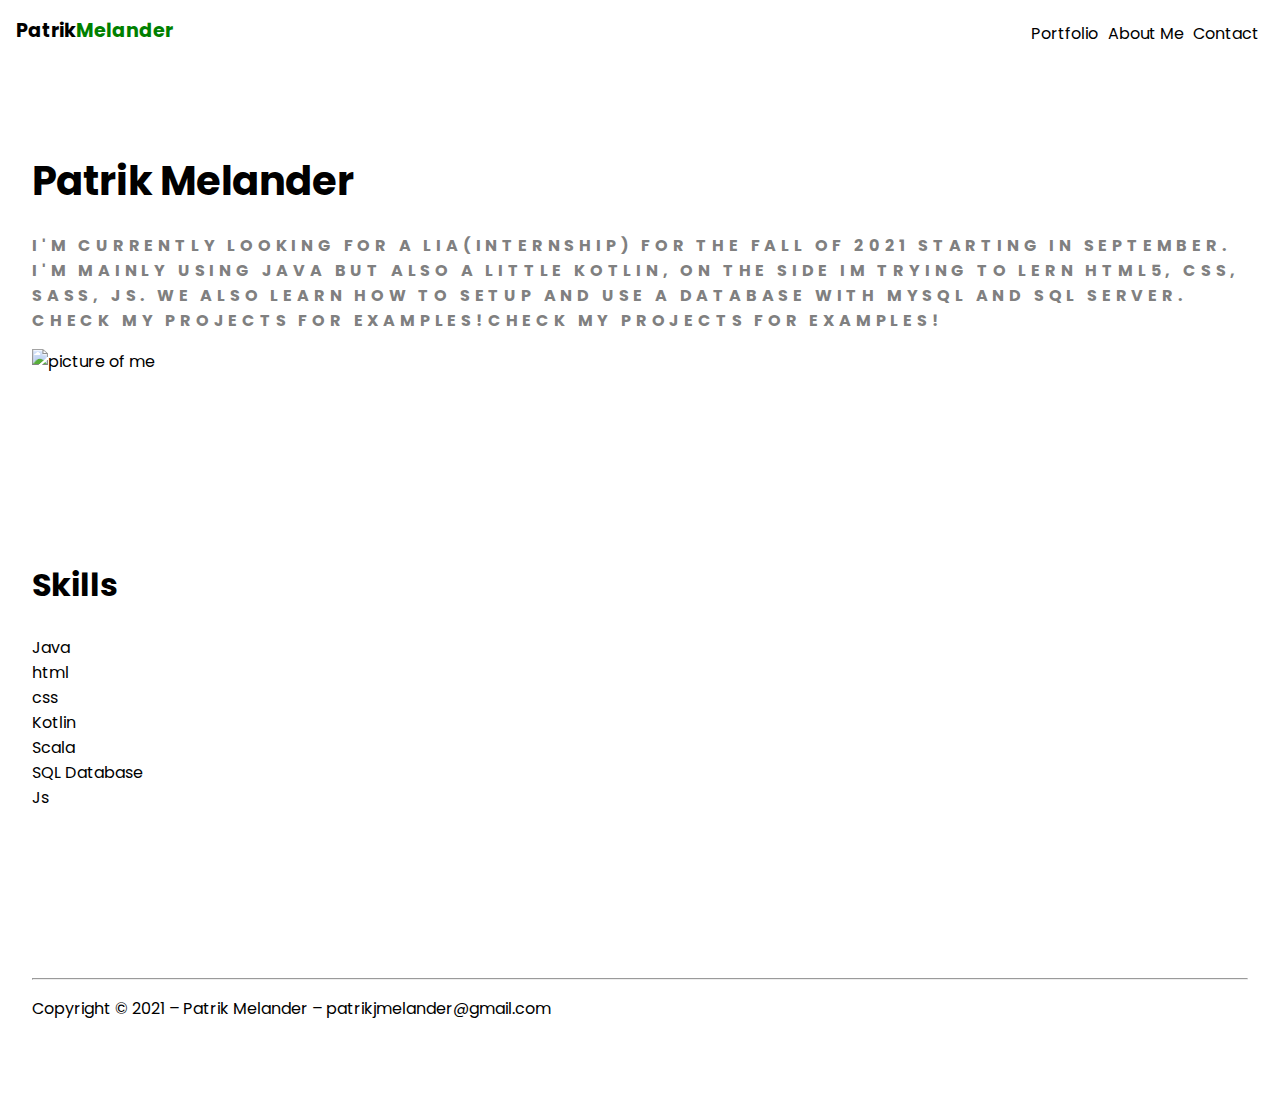
==== index.html @ 286dc8dc "forgot endtag of a span" ====
<!DOCTYPE html>
<html lang="en">
<head>
    <meta charset="UTF-8">
    <meta name="viewport" content="width=device-width, initial-scale=1.0">
    <title>home</title>
    <link rel="stylesheet" href="css/main.css">
</head>
<body>
    <div class = "navbar">
        <div class="container">
            <a href="index.html" class="logo">Patrik<span>Melander</span></a>

            <img id= "mobile_cta" class = "mobile-menu" src="css/images/menu.svg" alt="open navigation">
            
            <nav>
                <img id= "mobile_exit" class = "mobile-menu-exit"src="css/images/x-mark.svg" alt="close nav">
                <ul class="primary-nav">
                    <li><a href="html\portfolio.html">Portfolio</a></li>
                    <li><a href="html\about-me.html">About Me</a></li>
                </ul>
                <ul class="secondary-nav">
                    <li><a href="html\contact.html">Contact</a></li>
                </ul>
            </nav>
        </div>
    </div>
    <section class ="main">
        <class class = "container">
            <div class = "left-col">
                <h1>Patrik Melander</h1>
                <p class = "subhead"> I'm currently looking for a Lia(internship) for the fall of 2021 starting in
                    september. I'm mainly using java but also a little kotlin, on the side im trying to
                     lern Html5, CSS, Sass, Js. We also learn how to setup and use a database with
                      MySQL and SQL server. <span>Check my projects for examples!</span>Check my projects for examples!
                </p>
            </div>
        </class>
            <div class = "right-col">
                <img class="profile-image" src="css\images\profil.png" alt="picture of me">
            </div>
    </section> 
    <section class="skills">
        <div class="container">
            <h2>Skills</h2>
            <ul class="skills-list">
                <li>Java</li>
                <li>html</li>
                <li>css</li>
                <li>Kotlin</li>
                <li>Scala</li>
                <li>SQL Database</li>
                <li>Js</li>
            </ul>
        </div>
    </section>
    <section class="footer">
        <hr>
        <p>Copyright &copy; 2021 – Patrik Melander – patrikjmelander@gmail.com</p>
    </section>
    <script>
        const mobileBtn = document.getElementById('mobile_cta')
            nav = document.querySelector('nav')
            mobileBtnExit = document.getElementById('mobile_exit');
        
        mobileBtn.addEventListener('click', () =>{
            nav.classList.add('menu-btn');
        })
        
        mobileBtnExit.addEventListener('click', () =>{
            nav.classList.remove('menu-btn');
        })
    </script>
</body>
</html>
---- css/main.css ----
@import url("https://fonts.googleapis.com/css2?family=Poppins:wght@400;700&display=swap");
body {
  background-color: f2f2f2;
  margin: 0;
  font-family: 'Poppins';
}

.navbar {
  background-color: white;
  padding: 1em;
}

.navbar .logo {
  text-decoration: none;
  font-weight: bold;
  color: Black;
  font-size: 1.2em;
}

.navbar .logo span {
  color: green;
}

.navbar nav {
  display: none;
}

.navbar .container {
  display: -webkit-box;
  display: -ms-flexbox;
  display: flex;
  place-content: space-between;
}

.navbar .mobile-menu {
  cursor: pointer;
}

a {
  color: #5a5a5a;
}

ul {
  list-style-type: none;
  margin: 0;
  padding: 0;
}

section {
  padding: 5em 2em;
}

.hero {
  text-align: center;
}

.left-col .subhead {
  color: gray;
  text-transform: uppercase;
  letter-spacing: .3em;
  font-weight: bold;
}

.left-col h1 {
  font-size: 2.5em;
  line-height: 1.3em;
  margin-top: .2em;
}

.left-col .primary-cta {
  background-color: green;
  color: white;
  font-weight: bold;
  font-size: 1.4em;
  padding: 1em;
  text-decoration: none;
  border-radius: 5em;
  display: inline-block;
}

.left-col .watch-video-cta {
  display: block;
  margin-top: 1em;
}

.left-col .watch-video-cta img {
  margin-right: .5em;
}

.hero-image {
  margin-top: 3em;
  width: 70%;
}

section.features-section {
  background: #2c2b2b;
  color: white;
}

ul.features-list {
  margin: 0;
  padding-left: .1em;
}

ul.features-list li {
  font-size: 1.1em;
  margin-bottom: 1em;
  margin-left: 2em;
  position: relative;
}

ul.features-list li:before {
  content: '';
  left: -2em;
  position: absolute;
  width: 20px;
  height: 20px;
  background-image: url("../css/images/bullet.svg");
  background-size: contain;
  margin-right: .5em;
}

.features-section img {
  display: none;
}

.testemonial-section {
  background-color: green;
  color: white;
}

.testemonial-section ul li {
  background-color: yellowgreen;
  padding: 1em 2em;
  margin: 0em auto 5em auto;
  border-radius: 5em;
  text-align: center;
  width: 80%;
}

.testemonial-section ul li img {
  height: 5em;
  width: 5em;
  border: 5px solid;
  border-color: yellowgreen;
  border-radius: 50%;
  margin-top: -2.5em;
}

h2 {
  font-size: 2em;
}

label {
  display: block;
}

input, textarea {
  width: 100%;
  border-radius: .3em;
  border: 1px solid gray;
  padding-bottom: .3em;
  margin-bottom: 1em;
  -webkit-box-sizing: border-box;
          box-sizing: border-box;
}

.send-message-cta {
  background-color: green;
  color: white;
  width: 10em;
  font-size: 1em;
  border-radius: 1em;
  cursor: pointer;
}

iframe {
  width: 100%;
}

nav.menu-btn {
  display: block;
}

nav {
  position: fixed;
  z-index: 999;
  width: 66%;
  right: 0;
  top: 0;
  background: #5a5a5a;
  height: 100vh;
  padding: 1em;
}

nav ul.primary-nav {
  margin-top: 3em;
}

nav li a {
  color: white;
  text-decoration: none;
  display: block;
  padding: .5em;
  font-size: 1.3em;
  text-align: right;
}

nav li a:hover {
  font-weight: bold;
}

nav .mobile-menu-exit {
  float: right;
  padding: .5em;
}

@media only screen and (min-width: 768px) {
  .mobile-menu, .mobile-menu-exit {
    display: none;
  }
  .navbar .container {
    display: -ms-grid;
    display: grid;
    -ms-grid-columns: 180px auto;
        grid-template-columns: 180px auto;
  }
  .navbar nav {
    display: -webkit-box;
    display: -ms-flexbox;
    display: flex;
    -webkit-box-pack: justify;
        -ms-flex-pack: justify;
            justify-content: space-between;
    background: none;
    position: unset;
    height: auto;
    width: 100%;
    padding: 0;
  }
  .navbar nav ul {
    display: -webkit-box;
    display: -ms-flexbox;
    display: flex;
  }
  .navbar nav a {
    color: black;
    font-size: 1em;
    padding: .3em .3em;
  }
  .navbar nav ul.primary-nav {
    margin: 0;
  }
  .navbar nav li.current a {
    font-weight: bold;
  }
}
/*# sourceMappingURL=main.css.map */
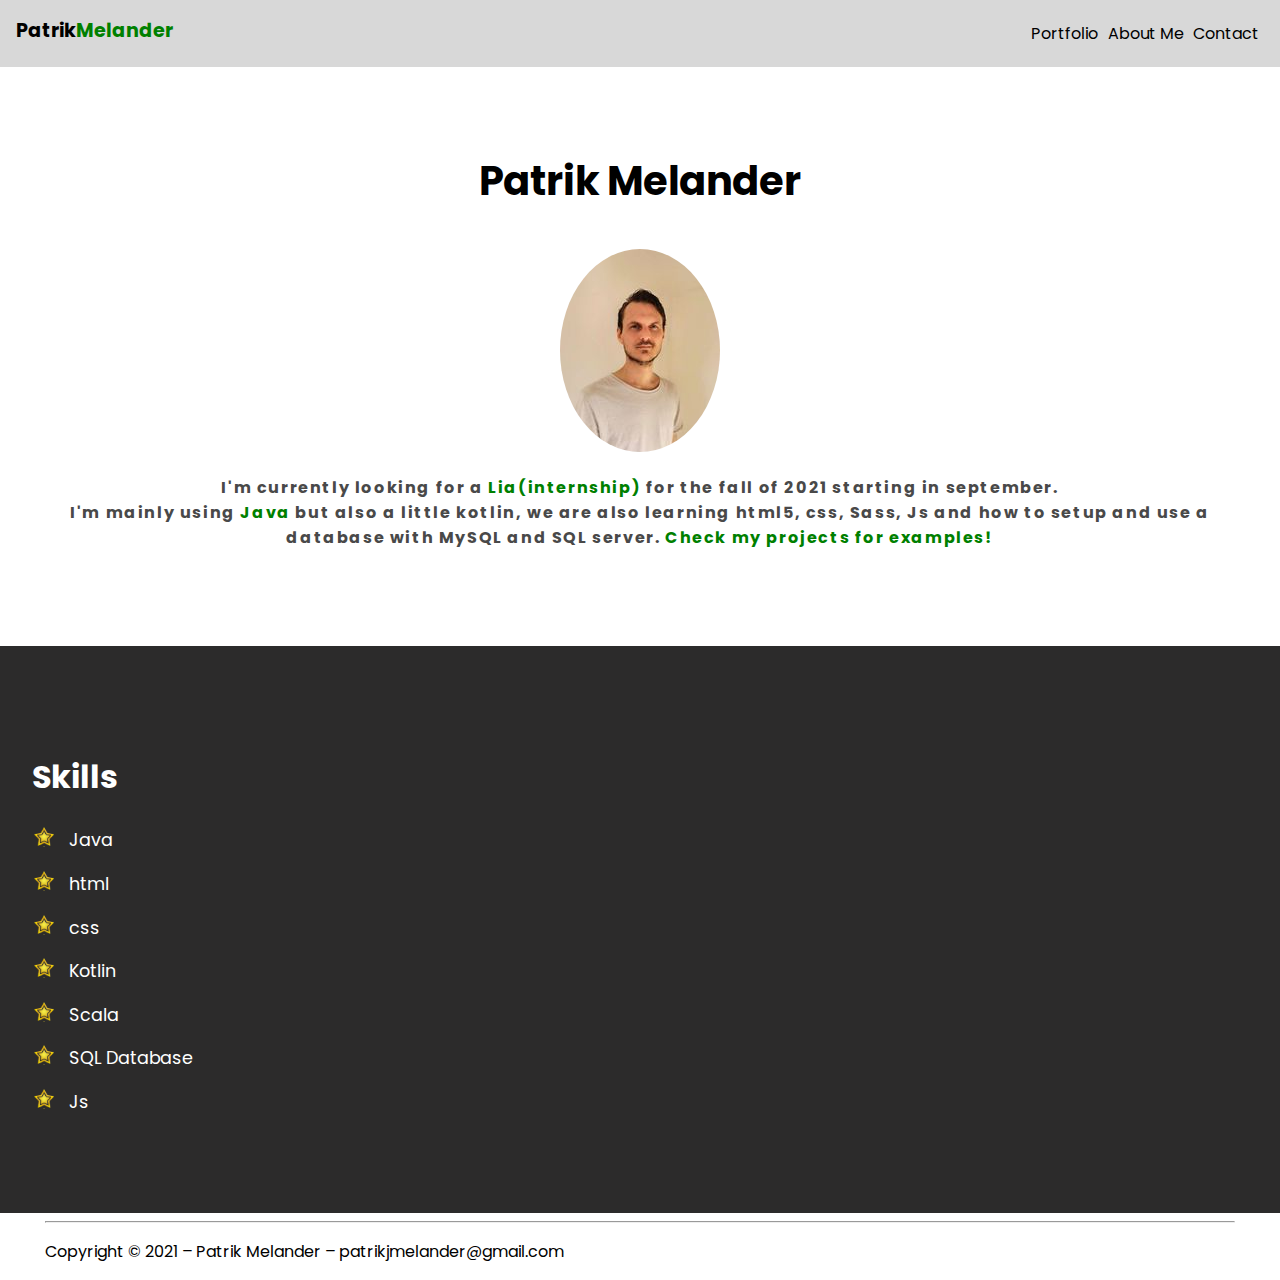
==== commit 0d01da7f: "small fixes" ====
--- a/index.html
+++ b/index.html
@@ -14,31 +14,29 @@
             <img id= "mobile_cta" class = "mobile-menu" src="css/images/menu.svg" alt="open navigation">
             
             <nav>
-                <img id= "mobile_exit" class = "mobile-menu-exit"src="css/images/x-mark.svg" alt="close nav">
+                <img id= "mobile_exit" class = "mobile-menu-exit" src="css/images/x-mark.svg" alt="close nav">
                 <ul class="primary-nav">
-                    <li><a href="html\portfolio.html">Portfolio</a></li>
-                    <li><a href="html\about-me.html">About Me</a></li>
+                    <li><a href="html/portfolio.html">Portfolio</a></li>
+                    <li><a href="html/about-me.html">About Me</a></li>
                 </ul>
                 <ul class="secondary-nav">
-                    <li><a href="html\contact.html">Contact</a></li>
+                    <li><a href="html/contact.html">Contact</a></li>
                 </ul>
             </nav>
         </div>
     </div>
     <section class ="main">
-        <class class = "container">
+        <div class = "container">
             <div class = "left-col">
                 <h1>Patrik Melander</h1>
-                <p class = "subhead"> I'm currently looking for a Lia(internship) for the fall of 2021 starting in
-                    september. I'm mainly using java but also a little kotlin, on the side im trying to
-                     lern Html5, CSS, Sass, Js. We also learn how to setup and use a database with
-                      MySQL and SQL server. <span>Check my projects for examples!</span>Check my projects for examples!
+                <img class="profile-image" src="css/images/profilbild.jpg" alt="picture of me">
+                <p class = "subhead"> I'm currently looking for a <span>Lia(internship)</span> for the fall of 2021 starting in
+                    september. <br>
+                    I'm mainly using <span>Java</span> but also a little kotlin, we are also learning html5, css, Sass, Js and how to setup and use a database with
+                      MySQL and SQL server. <span>Check my projects for examples!</span>
                 </p>
             </div>
-        </class>
-            <div class = "right-col">
-                <img class="profile-image" src="css\images\profil.png" alt="picture of me">
-            </div>
+        </div>
     </section> 
     <section class="skills">
         <div class="container">
@@ -54,10 +52,10 @@
             </ul>
         </div>
     </section>
-    <section class="footer">
-        <hr>
-        <p>Copyright &copy; 2021 – Patrik Melander – patrikjmelander@gmail.com</p>
-    </section>
+    <div class="footer">
+            <hr>
+            <p>Copyright &copy; 2021 – Patrik Melander – patrikjmelander@gmail.com</p>
+    </div>   
     <script>
         const mobileBtn = document.getElementById('mobile_cta')
             nav = document.querySelector('nav')
--- a/css/main.css
+++ b/css/main.css
@@ -6,7 +6,7 @@
 }
 
 .navbar {
-  background-color: white;
+  background-color: rgb(216, 216, 216);
   padding: 1em;
 }
 
@@ -50,15 +50,18 @@
   padding: 5em 2em;
 }
 
-.hero {
+.main {
   text-align: center;
+  display: flex;
 }
 
 .left-col .subhead {
-  color: gray;
-  text-transform: uppercase;
-  letter-spacing: .3em;
+  color: rgb(73, 73, 73);
+  letter-spacing: .1em;
   font-weight: bold;
+}
+.left-col .subhead span{
+  color: green;
 }
 
 .left-col h1 {
@@ -67,86 +70,39 @@
   margin-top: .2em;
 }
 
-.left-col .primary-cta {
-  background-color: green;
-  color: white;
-  font-weight: bold;
-  font-size: 1.4em;
-  padding: 1em;
-  text-decoration: none;
-  border-radius: 5em;
-  display: inline-block;
-}
-
-.left-col .watch-video-cta {
-  display: block;
+.profile-image {
   margin-top: 1em;
-}
-
-.left-col .watch-video-cta img {
-  margin-right: .5em;
-}
-
-.hero-image {
-  margin-top: 3em;
-  width: 70%;
-}
-
-section.features-section {
+  width: 160px;
+  border-radius: 50%;
+}
+
+section.skills {
   background: #2c2b2b;
   color: white;
 }
 
-ul.features-list {
+ul.skills-list {
   margin: 0;
   padding-left: .1em;
 }
 
-ul.features-list li {
+ul.skills-list li {
   font-size: 1.1em;
   margin-bottom: 1em;
   margin-left: 2em;
   position: relative;
 }
 
-ul.features-list li:before {
+ul.skills-list li:before {
   content: '';
   left: -2em;
   position: absolute;
   width: 20px;
   height: 20px;
-  background-image: url("../css/images/bullet.svg");
+  background-image: url("../css/images/../images/dlf.pt-star-icon-png-transparent-1841796.png");
   background-size: contain;
   margin-right: .5em;
 }
-
-.features-section img {
-  display: none;
-}
-
-.testemonial-section {
-  background-color: green;
-  color: white;
-}
-
-.testemonial-section ul li {
-  background-color: yellowgreen;
-  padding: 1em 2em;
-  margin: 0em auto 5em auto;
-  border-radius: 5em;
-  text-align: center;
-  width: 80%;
-}
-
-.testemonial-section ul li img {
-  height: 5em;
-  width: 5em;
-  border: 5px solid;
-  border-color: yellowgreen;
-  border-radius: 50%;
-  margin-top: -2.5em;
-}
-
 h2 {
   font-size: 2em;
 }
@@ -155,8 +111,17 @@
   display: block;
 }
 
-input, textarea {
-  width: 100%;
+input{
+  width: 25%;
+  border-radius: .3em;
+  border: 1px solid gray;
+  padding-bottom: .3em;
+  margin-bottom: 1em;
+  -webkit-box-sizing: border-box;
+          box-sizing: border-box;
+}
+textarea{
+  width: 50%;
   border-radius: .3em;
   border: 1px solid gray;
   padding-bottom: .3em;
@@ -208,11 +173,18 @@
 
 nav li a:hover {
   font-weight: bold;
+  color: green;
 }
 
 nav .mobile-menu-exit {
   float: right;
   padding: .5em;
+}
+.portfolio-images{
+  width: 40vh;
+}
+.footer{
+  padding: 0 5vh 0 5vh;
 }
 
 @media only screen and (min-width: 768px) {
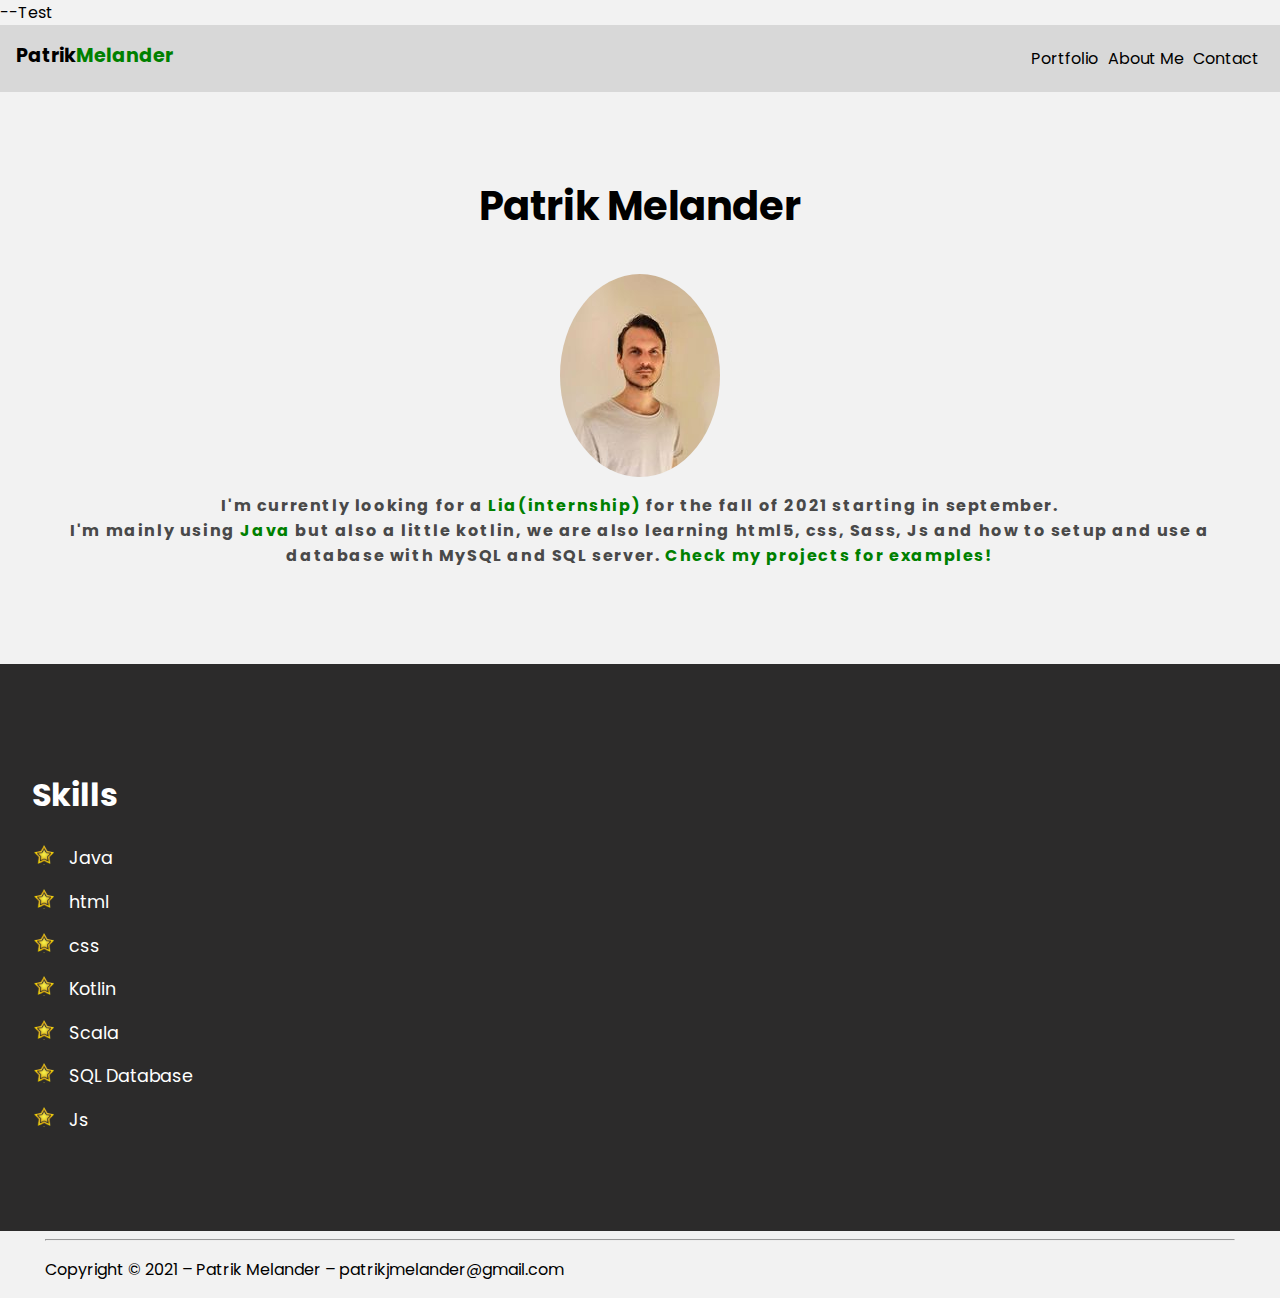
==== commit 00bce751: "test" ====
--- a/index.html
+++ b/index.html
@@ -1,3 +1,4 @@
+--Test
 <!DOCTYPE html>
 <html lang="en">
 <head>
@@ -52,10 +53,10 @@
             </ul>
         </div>
     </section>
-    <div class="footer">
-            <hr>
-            <p>Copyright &copy; 2021 – Patrik Melander – patrikjmelander@gmail.com</p>
-    </div>   
+    <footer>
+        <hr>
+        <p>Copyright &copy; 2021 – Patrik Melander – patrikjmelander@gmail.com</p>
+    </footer>
     <script>
         const mobileBtn = document.getElementById('mobile_cta')
             nav = document.querySelector('nav')
--- a/css/main.css
+++ b/css/main.css
@@ -183,7 +183,7 @@
 .portfolio-images{
   width: 40vh;
 }
-.footer{
+footer{
   padding: 0 5vh 0 5vh;
 }
 
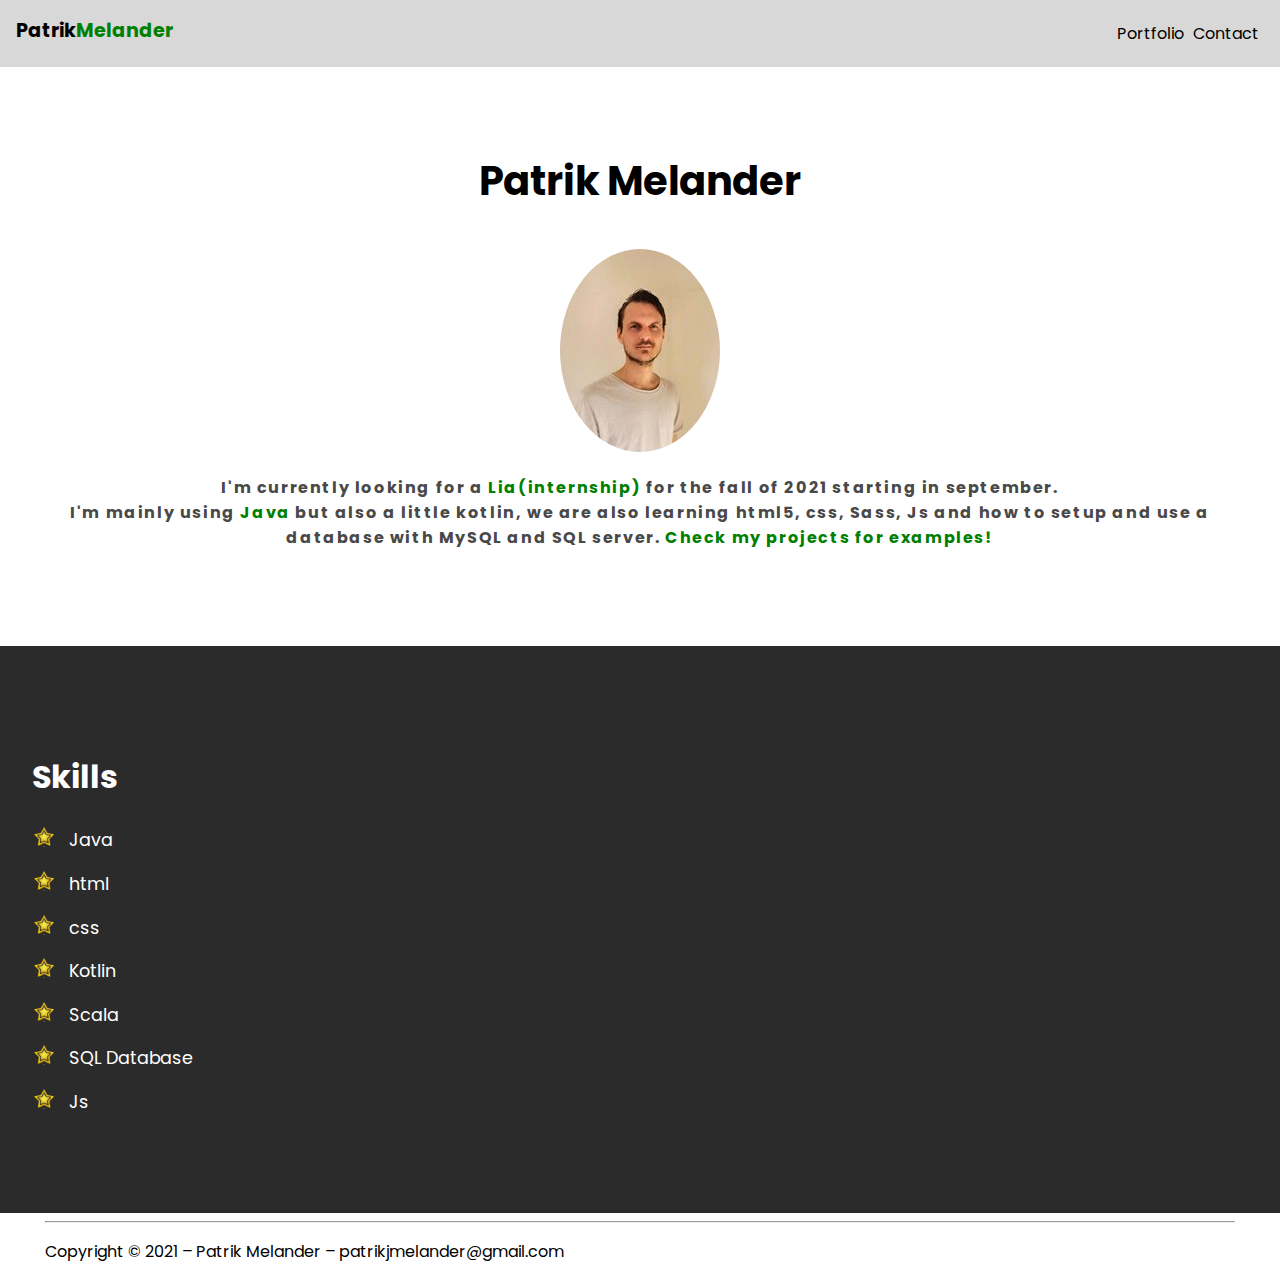
==== commit d1b11602: "removed about me" ====
--- a/index.html
+++ b/index.html
@@ -1,4 +1,3 @@
---Test
 <!DOCTYPE html>
 <html lang="en">
 <head>
@@ -18,7 +17,6 @@
                 <img id= "mobile_exit" class = "mobile-menu-exit" src="css/images/x-mark.svg" alt="close nav">
                 <ul class="primary-nav">
                     <li><a href="html/portfolio.html">Portfolio</a></li>
-                    <li><a href="html/about-me.html">About Me</a></li>
                 </ul>
                 <ul class="secondary-nav">
                     <li><a href="html/contact.html">Contact</a></li>
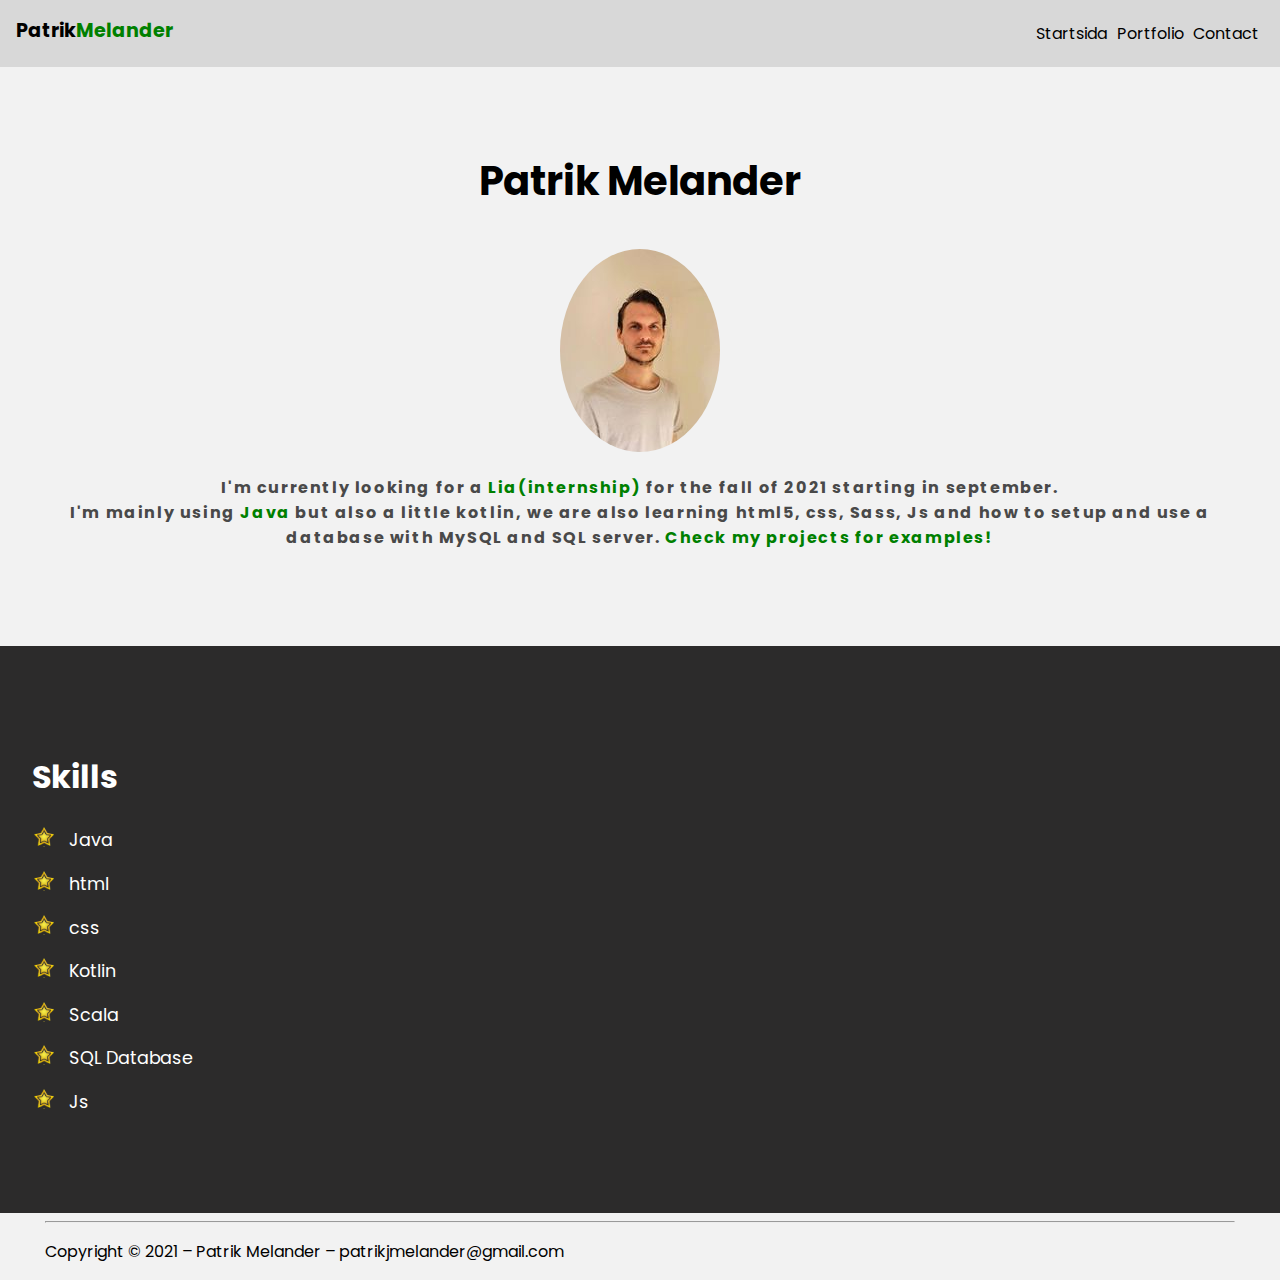
==== commit 06fb4b58: "add Tab for startsida" ====
--- a/index.html
+++ b/index.html
@@ -16,6 +16,7 @@
             <nav>
                 <img id= "mobile_exit" class = "mobile-menu-exit" src="css/images/x-mark.svg" alt="close nav">
                 <ul class="primary-nav">
+                    <li><a href="../index.html">Startsida</a></li>
                     <li><a href="html/portfolio.html">Portfolio</a></li>
                 </ul>
                 <ul class="secondary-nav">
--- a/css/main.css
+++ b/css/main.css
@@ -1,6 +1,6 @@
 @import url("https://fonts.googleapis.com/css2?family=Poppins:wght@400;700&display=swap");
 body {
-  background-color: f2f2f2;
+  background-color: #f2f2f2;
   margin: 0;
   font-family: 'Poppins';
 }
@@ -26,8 +26,6 @@
 }
 
 .navbar .container {
-  display: -webkit-box;
-  display: -ms-flexbox;
   display: flex;
   place-content: space-between;
 }
@@ -107,38 +105,6 @@
   font-size: 2em;
 }
 
-label {
-  display: block;
-}
-
-input{
-  width: 25%;
-  border-radius: .3em;
-  border: 1px solid gray;
-  padding-bottom: .3em;
-  margin-bottom: 1em;
-  -webkit-box-sizing: border-box;
-          box-sizing: border-box;
-}
-textarea{
-  width: 50%;
-  border-radius: .3em;
-  border: 1px solid gray;
-  padding-bottom: .3em;
-  margin-bottom: 1em;
-  -webkit-box-sizing: border-box;
-          box-sizing: border-box;
-}
-
-.send-message-cta {
-  background-color: green;
-  color: white;
-  width: 10em;
-  font-size: 1em;
-  border-radius: 1em;
-  cursor: pointer;
-}
-
 iframe {
   width: 100%;
 }
@@ -186,24 +152,22 @@
 footer{
   padding: 0 5vh 0 5vh;
 }
+.email-link{
+  text-decoration: none;
+  color: black;
+}
 
 @media only screen and (min-width: 768px) {
   .mobile-menu, .mobile-menu-exit {
     display: none;
   }
   .navbar .container {
-    display: -ms-grid;
     display: grid;
     -ms-grid-columns: 180px auto;
         grid-template-columns: 180px auto;
   }
   .navbar nav {
-    display: -webkit-box;
-    display: -ms-flexbox;
     display: flex;
-    -webkit-box-pack: justify;
-        -ms-flex-pack: justify;
-            justify-content: space-between;
     background: none;
     position: unset;
     height: auto;
@@ -211,8 +175,6 @@
     padding: 0;
   }
   .navbar nav ul {
-    display: -webkit-box;
-    display: -ms-flexbox;
     display: flex;
   }
   .navbar nav a {
